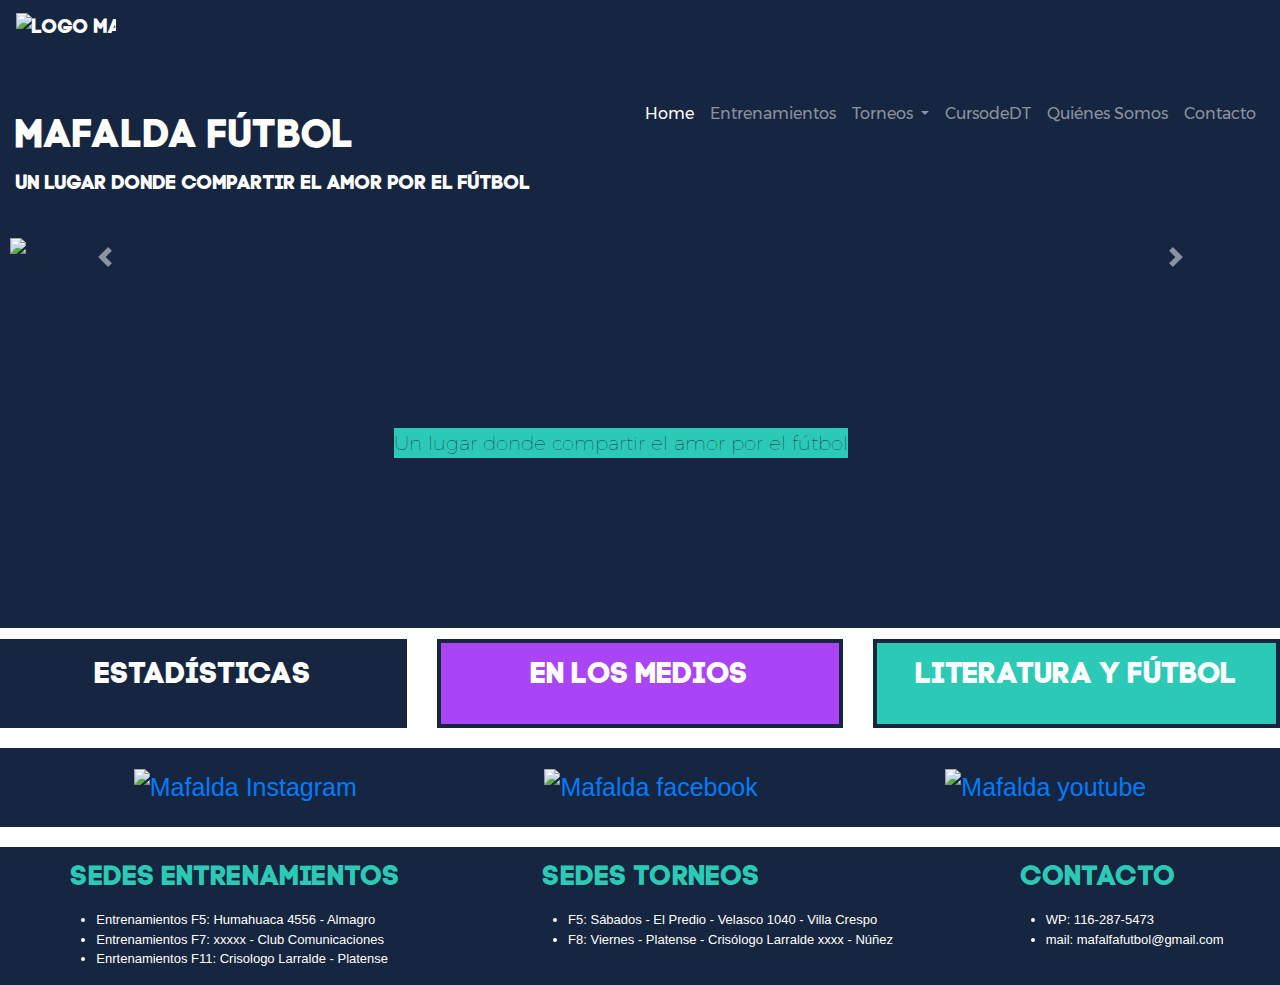
==== index.html @ f224b907 "index con minuscula" ====
<!DOCTYPE html>
<html>
    <head>
                <meta charset="utf-8">
                <meta name="viewport" content="width=device-width, initial-scale=1.0"/>
                <meta name="description" content= "Mafalda Fútbol. Un lugar donde compartir el amor por el fútbol. Entrenamientos - Torneos - Cursos">
                <meta name="keywords" content= "Fútbol femenino, entrenamientos, torneos, fútbol 5, fútbol 8, fútbol 11, curso de DT,">
                <link href="/fontawesome-free/css/all.css" rel="stylesheet">
                <link rel="stylesheet" href="css/bootstrap.css">
                <link rel="stylesheet" href="css/Estilo.css">
                <link rel="stylesheet" href="css/prueba.css">
               

                <title>Mafalda Fútbol Femenino</title>
    </head>

<body>
    <header>
        <!-- Encabezado -->
        <div>    
            <nav class="navbar navbar-expand-md navbar-dark Amenu">
            <a class="navbar-brand" href="Index.html">
           <img src="fotos/mafaldalogotransparente.png" width="100 px" height="100 px"class="d-inline-block align-top"alt="Logo Mafalda Fútbol" loading="lazy"> <h1>Mafalda Fútbol</h1> <p>Un lugar donde compartir el amor por el fútbol</p>
            </a>
            <button class="navbar-toggler" type="button" data-toggle="collapse" data-target="#navbarNavDropdown" aria-controls="navbarNavDropdown" aria-expanded="false" aria-label="Toggle navigation">
            <span class="navbar-toggler-icon"></span>
       </button>
       <div class="collapse navbar-collapse Amenu1" id="navbarNavDropdown">
         <ul class="navbar-nav">
           <li class="nav-item active">
             <a class="nav-link" href="Index.html">Home <span class="sr-only">Home</span></a>
           </li>
           <li class="nav-item">
             <a class="nav-link" href="entrenamientos.html">Entrenamientos</a>
           </li>
           <li class="nav-item dropdown">
               <a class="nav-link dropdown-toggle" href="#" id="navbarDropdownMenuLink" data-toggle="dropdown" aria-haspopup="true" aria-expanded="false">
                Torneos
               </a>
               <div class="dropdown-menu" aria-labelledby="navbarDropdownMenuLink">
                 <a class="dropdown-item" href="torneos.html">F5</a>
                 <a class="dropdown-item" href="torneos.html">F8</a>
              </div>
             </li>
           <li class="nav-item">
             <a class="nav-link" href="cursodedtok">CursodeDT</a>
           </li>
           <li class="nav-item">
               <a class="nav-link" href="quienessomos.html">Quiénes Somos</a>
             </li>
             <li class="nav-item">
               <a class="nav-link" href="contacto.html">Contacto</a>
             </li>

             </ul>
       </div>
     </nav>
   </div>    
    </header>
            <!-- Portada de fotos -->
    <div class="contendeor__carousel--principal">

    
      <div class="Micarouseltexto">Un lugar donde compartir el amor por el fútbol</div>    <!--Quiero que quede tapandolas fotos -->
        
       <div id="carouselExampleFade" class="carousel slide carousel-fade Micarousel" data-ride="carousel">
          <div class="carousel-inner">
                  <div class="carousel-item active">
              <img src="fotos/carrusel/entrenamientos1.jpg" class="d-block w-100" alt="...">
              <div class="carousel-caption d-none d-md-block">
                <h5 class="Micarouseltexto"> Un lugar donde compartir el amor por el fútbol</h5>
                <p>Lorem ipsum dolor sit amet, consectetur adipisicing elit. Aliquam, repellendus.</p>
            </div>
            </div>
            <div class="carousel-item">
              <img src="fotos/carrusel/entrenamientos2.jpg" class="d-block w-100" alt="...">
              <span class="Micarouseltexto">Un lugar donde compartir el amor por el fútbol</span>
            </div>
            <div class="carousel-item">
              <img src="fotos/carrusel/entrenamientos3.jpg" class="d-block w-100" alt="...">
              <span class="Micarouseltexto">Un lugar donde compartir el amor por el fútbol</span>
            </div>
            <div class="carousel-item">
              <img src="fotos/carrusel/29.jpg" class="d-block w-100" alt="...">
              <span class="Micarouseltexto">Un lugar donde compartir el amor por el fútbol</span>
            </div>
            <div class="carousel-item">
                           <img src="fotos/carrusel/futbol11.jpg" class="d-block w-100" alt="...">
                      </div>
          </div>
          <a class="carousel-control-prev" href="#carouselExampleFade" role="button" data-slide="prev">
            <span class="carousel-control-prev-icon" aria-hidden="true"></span>
            <span class="sr-only">Previous</span>
          </a>
          <a class="carousel-control-next" href="#carouselExampleFade" role="button" data-slide="next">
            <span class="carousel-control-next-icon" aria-hidden="true"></span>
            <span class="sr-only">Next</span>
          </a>
        </div>
        </div>  

        <!-- Recuadros Secciones -->

        <div id="RecuadrosPortada" class="CuerpoPortada">
                    <div class="Recuadros">
                        <div class="row"> 
                            <div class="col-lg-4 col-md-12 col-12">
                              <div class="RecuadrosOk recuadros__estadisticas"><p>Estadísticas</p></div>
                                        </div>
                            <div class="col-lg-4 col-md-12 col-12">
                              <div class="RecuadrosOk recuadros__enlosmedios"><p>En los medios</p></div>
                                         </div>  
                            <div class="col-lg-4 col-md-12 col-12">
                              <div class="RecuadrosOk recuadros__lityfutbol"><p>Literatura y Fútbol</p></div>
                                        </div>
                        </div>
                </div>      

                   
                
<!-- Redes Sociales -->

   <div class="redessociales--general">
               <ul class="RedesSociales__Lista">
            <li><a href="https://www.instagram.com/mafaldafutbol/"><img class="iconos__redes" src="fotos/instagram.png" alt="Mafalda Instagram"></a></li>
            <li><a href="https://www.facebook.com/mafaldafutbol/?ref=aymt_homepage_panel"><img class="iconos__redes" src="fotos/facebook.png" alt="Mafalda facebook"></a></li>
            <li><a href="https://www.youtube.com/channel/UCdc4_yzvFuJyUZLcVIU00qw"><img class="iconos__redes" src="fotos/youtube.png" alt="Mafalda youtube"></a></li>
               </ul>
    </div>

<!-- Footer -->

<footer>

    <div class="footer__general">
  
    <div class="footer__seccion">
      <h3 class="footer__titulos--general">Sedes Entrenamientos</h3>
      <ul class="footer__entrenamientos--lista">
          <li>Entrenamientos F5: Humahuaca 4556 - Almagro</li>
          <li>Entrenamientos F7: xxxxx - Club Comunicaciones</li>
          <li>Enrtenamientos F11: Crisologo Larralde - Platense</li>
      </ul>
    </div>
    <div class="footer__seccion">
      <h3 class="footer__titulos--general">Sedes Torneos</h3>
  <ul class="footer__sedestorneos--lista">
      <li> F5: Sábados - El Predio - Velasco 1040 - Villa Crespo</li>
      <li> F8: Viernes - Platense - Crisólogo Larralde xxxx - Núñez</li>
  </ul>
  </div>
  
  <div class="footer__seccion"> 
       <H3 class="footer__titulos--general">Contacto</H3>
      <ul class="footer__contacto--lista">
          <li>WP: 116-287-5473</li>
          <li>mail: mafalfafutbol@gmail.com</li>
              </ul>
            </div>
          </div>
  </footer>

  <!-- Scripts -->
  
  <script src="https://code.jquery.com/jquery-3.3.1.slim.min.js" integrity="sha384-q8i/X+965DzO0rT7abK41JStQIAqVgRVzpbzo5smXKp4YfRvH+8abtTE1Pi6jizo" crossorigin="anonymous"></script>
  <script src="https://cdnjs.cloudflare.com/ajax/libs/popper.js/1.14.7/umd/popper.min.js" integrity="sha384-UO2eT0CpHqdSJQ6hJty5KVphtPhzWj9WO1clHTMGa3JDZwrnQq4sF86dIHNDz0W1" crossorigin="anonymous"></script>
  <script src="https://stackpath.bootstrapcdn.com/bootstrap/4.3.1/js/bootstrap.min.js" integrity="sha384-JjSmVgyd0p3pXB1rRibZUAYoIIy6OrQ6VrjIEaFf/nJGzIxFDsf4x0xIM+B07jRM" crossorigin="anonymous"></script>
  


</body>
</html>
---- css/Estilo.css ----
@font-face {
    font-family:principal;
    src: url(tipografia/CodeProBold.otf);
}
@font-face {
    font-family:principal2;
    src: url(tipografia/CodePro.otf);
}
@font-face {
    font-family:complementaria;
    src: url(tipografia/MontserratRegular.ttf);
}

@font-face {
    font-family:complementaria2;
    src: url(tipografia/MontserratThin.ttf);
}

/* h1 {
    font-family: principal;
    color: #172640;
font-size: 25px;}
h2 {font-family: principal2;}
h2 {color: #172640;}
h2 {border: 2px solid hotpink;}
h3 {color: #2CCAB6;}
h4 {color: #2CCAB6;
font-family: complementaria2;} */


/* Diseño header */



.Amenu
{
background-color: #172640;
align-content: center;
font-family: principal;
}

.Amenu1 
{justify-content: end;
font-family: complementaria;
font-size: 16px;
}


.alturafotos
{
    height: 300px;
}
/* 
.Micarousel
{
    height: 300px;
} */


.contendeor__carousel--principal
{
    width: 100%;
    height: 400px;
    border: solid 5px #172640;
    padding: 5px;
    display: inline-block;
   /* solucion */
    overflow: hidden;
    background-color: #172640;
    filter:alpha(opacity=60);
    opacity: 0,8;
    z-index: 3;
   }

   .contendeor__seccion--principal
{
    width: 100%;
    height: 200px;
    border: solid 5px #172640;
    padding: 5px;
    display: flex;
    flex-direction: row;
    background-color: #172640;
    filter:alpha(opacity=60);
    opacity: 0,8;
    justify-content: space-around;
   }

   .foto__seccion--principal
   {
       width: 18%;
       height: 180px;
       border: solid 1px #2CCAB6;       
   }
   


   .foto__carousel
   {
     padding-bottom: 150px;
   }

   .Micarouseltexto
   {   display: inline-block;
        z-index: 5;
       background-color: #2CCAB6;
       color: #172640;
       font-family:complementaria2;
       position: absolute;
       font-size: 20px;
       margin-top: 190px;
       margin-bottom: 190px;
       margin-left: 30%;
           } 
  
   
   
/*Portada Principal y de Secciones mobile First*/
/* #portada {
display: grid;
grid-template-areas:
    "logo titulo menuok";
grid-template-rows: 15%;
grid-template-columns: 20% auto 35%;
grid-column-gap: 20px;
background-color: #ffffff;
border-bottom: #172640 solid 1px;
align-items: center;
}

#PortadaSeccion {
    display: grid;
    grid-template-areas:
        "logo titulo menuok"
        "tituloseccion tituloseccion tituloseccion";
    grid-template-rows: 15% 10%;
    grid-template-columns: 20% auto 30%;
    grid-column-gap: 20px;
    background-color: #ffffff;
      }


.Logo {
    grid-area: logo;
    justify-content: space-around;
    }
.TituloPortada {
        grid-area: titulo;
        justify-content: space-around;
        }
.Menu {
        grid-area: menuok;
        display: flex;
        justify-content: center;
    }
#TituloSeccion {
    grid-area: tituloseccion;
    background-color: #2CCAB6;}


.Seccionesok {
   display: none;  }   /*Aca genero el error si le pongo display none porque no quiero que se vea en un celular y si en pantalla grande tengo lio.  */
 */

/* prueba
.listaseccion
{list-style-image:url(pelota01.png);
font-family: complementaria;
color: #2CCAB6;}
 */

 /*
header {background-image: url("portada.jpg");}
*/

table {font-family: complementaria;
    background-color: gray;
    border: solid #172640;
color: #172640;}
    
table th {background-color: #172640;
    color: #2CCAB6}

.estiloSeccion {font-family: complementaria;}
.estiloSeccion {background-color: fuchsia;}
.estiloSeccion {border:3px solid #172640;}
.estiloSeccion {color: honeydew;}

/* Quienes somos */

.coordinacion {font-family: complementaria;}
.coordinacion {border: 2px solid #172640;}
.coordinacion {color: #172640}
.mafaldaDescripcion {
    background-color: #2CCAB6;
    font-family: complementaria;
    line-height: 16px;}
.profes {border:5px solid #2CCAB6;}
.profes {background-color: #172640;}
.profes {color: honeydew}






.RedesSociales__Lista
{
display: flex;
flex-direction: row;
padding: 20px;
margin: 20px;
justify-content: space-around;
list-style-type: none;
} 


.iconos__redes
{
    width: 50px;
    height: 50px;
}

.RRSS
{
    display: inline;
}
*/
/* footer
{   font-family: complementaria2;
    color: #172640;
    font-size: 12px;
    letter-spacing: 1px;
} */


.Recuadros {
    justify-content: space-around;
        z-index: 2;
    }

.RecuadrosOk
{
    color: #ffffff;
    font-size: 30px;
    font-family: principal;
    text-align: center;
    text-justify: center;
    width: 100%;
    height: 300 px;
    border: solid 4px #172640;
    padding: 10px;
   }

.RecuadrosOk:hover 
{transform: scale (2,0)}

/* #Estadisticas
{
    color: fuchsia;
    width: 30%;
    height: 20%;
    background-image: linear-gradient(to left, #172640, #2ccab6);
    border: solid 4px #172640;
    padding: 10px;
    margin: 40px;
}
#HistoriasIg
{
    color: fuchsia;
    width: 30%;
    height: 20%;
    background-image: linear-gradient(to left, #172640, #2ccab6);
    border: solid 4px #172640;
    padding: 10px;
    margin: 40px;}  */



/* nav.Menu
{
    background-color: #ffffff;
    width: 100%;
}
Esto está perfecto pero menu1 es un area muy grande para un hover, por lo que conviene que lo hagas sobre un solo item como "menu-titulo"
nav .menu-titulo:hover+.MenuDesplegable1
{
    display:block;
   }
nav.MenuDesplegable1
{
    display: none;
    position: absolute;
    background-color: #172640;
     z-index: 2;
}
nav.MenuDesplegable2:hover .DesplegableTorneo
{
    display:block;
    position: relative
}
nav.DesplegableTorneo
{    display: none;
    position: absolute;
    background-color: #2CCAB6;
    z-index: 2;
} */

nav.Menu
{
    background-color: #ffffff;
    width: 100%;
}
/* Esto está perfecto pero menu1 es un area muy grande para un hover, por lo que conviene que lo hagas sobre un solo item como "menu-titulo" */
nav .Menu1:hover .MenuDesplegable1
{
    display:block;
    position: absolute /* no hace falta repetir las propiedades */
}
ul.MenuDesplegable1
{   display: none;
    position: absolute;
    background-color: #172640;
    z-index: 2;
}
nav .MenuDesplegable2:hover .DesplegableTorneo
{
    display:block;
    position: relative
}
nav .DesplegableTorneo
{    display: none;
    position: absolute;
    background-color: #2CCAB6;
    z-index: 2;
}



li.Menu2
{
color: #2CCAB6;
list-style-type: none;
font-family: complementaria;
font-size: 12px;
}

#CursoDTgeneral
{display: flex;
flex-direction: row;
background-color: black;
justify-content: space-around;
}

div .Columna1
{display: flex;
flex-direction: column;
width: 55%;
height: 70%;
background-color: #172640;
margin: 25px;
padding: 20px;
color: white;
}

div .Columna2
{display: flex;
flex-direction: column;
width: 25%;
height: 70%;
background-color: fuchsia;
margin: 25px;
padding: 20px;
}

div .RecuadrosCursoDT
{border: 2px solid #172640;
padding: 20px;
margin: 25px;
align-content: space-around;}

.fotoCursoDT1
{
    border: 2px solid #172640;
    padding: 20px;
    margin: 25px;
    align-content: center;
    width: 235px;
    height: 235px;
    }

img #FotoCDT1
{width: 200px;
height: 200px;}


div .fotoCursoDT2
{
    border: 2px solid #172640;
    align-content: center;
    z-index: 3;
}

/* .Recuadros
{display: flex;
color: fuchsia;
font-family: complementaria;
font-size: 16px;
z-index: 2;}

     */

    /* Estilo Footer */

.footer__general
{
    background-color: #172640;
    color: #ffffff;
    display: flex;
    flex-direction: row;
    justify-content: space-around;
    align-items: top;    
    font-size: small;
}

.footer__seccion
{
    justify-content: center;
}

.footer__titulos--general
{
    padding: 10px;
    justify-items: center;
    margin: 5px;
     font-family:principal; /*no me toma la tipografia */
    color: #2CCAB6;
    text-align: left;
    }

.footer__entrenamientos--lista
{
list-style-image: url("fotos/pelota"); /*no me levanta la foto*/
}
---- css/prueba.css ----
.redessociales--general {
  background-color: #172640; }

body {
  font-size: 25px; }

footer {
  color: aqua; }

.footer__entrenamientos--lista {
  list-style-image: url(fotos/pelota01.jpg); }

.columna1 {
  background: #2CCAB6;
  border: solid 2px #172640;
  color: #172640;
  text-align: center; }

.tabla__entrenamientoscuarentena {
  background: gray;
  border: solid 2px #172640;
  color: #172640;
  font-family: complementaria2;
  font-size: 12px;
  text-align: center; }

.recuadros__estadisticas {
  color: #ffffff; }

.recuadros__enlosmedios {
  color: #ffffff; }

.recuadros__lityfutbol {
  color: #ffffff; }

.recuadros__estadisticas {
  background-color: #172640; }

.recuadros__enlosmedios {
  background-color: #aa45f7; }

.recuadros__lityfutbol {
  background-color: #2CCAB6; }

.columna-1 {
  width: 100%; }

.columna-2 {
  width: 50%; }

.columna-3 {
  width: 33.33333%; }

.columna-4 {
  width: 25%; }

.columna-5 {
  width: 20%; }

.columna-6 {
  width: 16.66667%; }

/* Mi constante. Si cambio el valor cambia el color de p. */
/* p {
  color: #172640;
  background-color: #2CCAB6;
  padding: 20px; } */
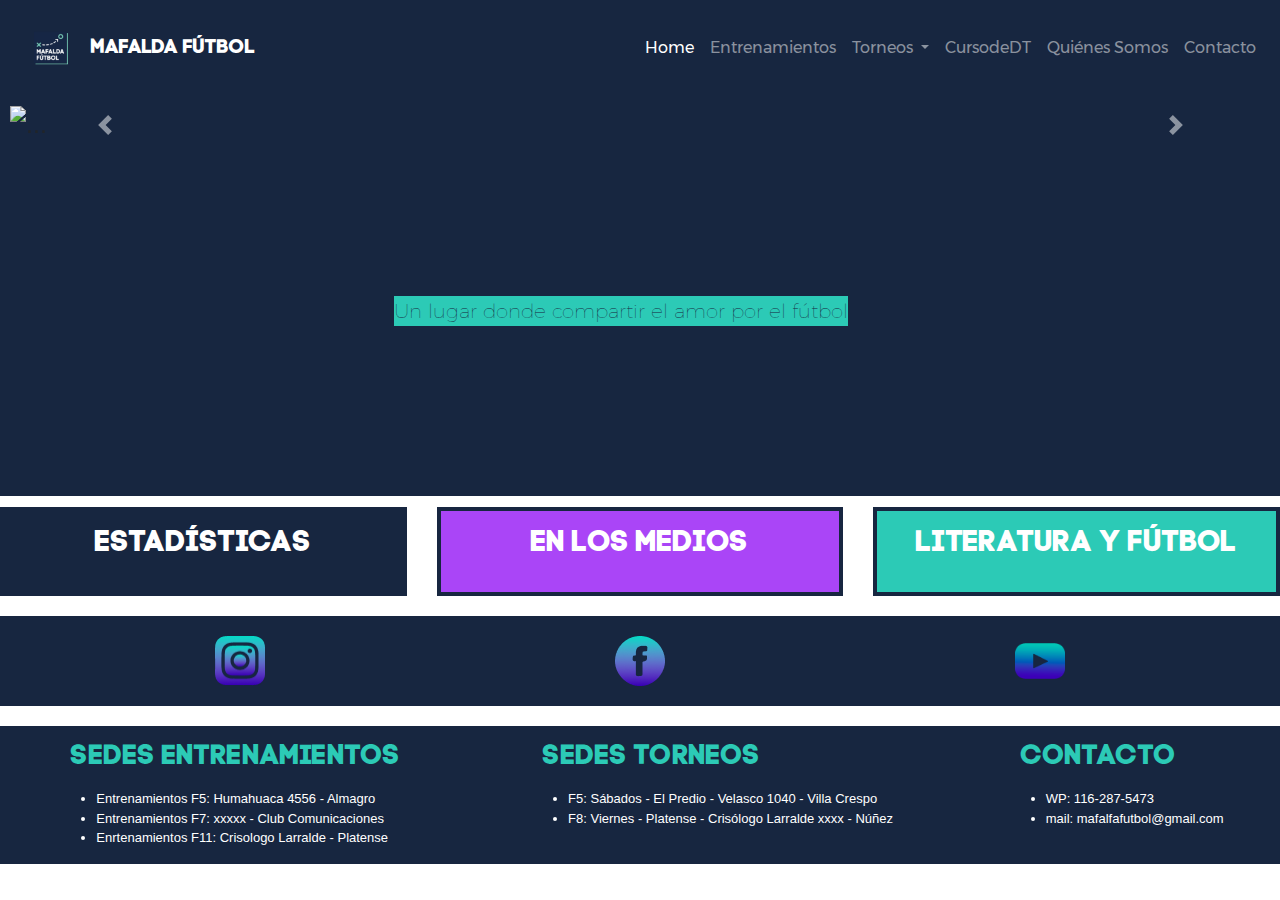
==== commit 7dd33367: "nueva subida de archivos" ====
--- a/index.html
+++ b/index.html
@@ -3,8 +3,6 @@
     <head>
                 <meta charset="utf-8">
                 <meta name="viewport" content="width=device-width, initial-scale=1.0"/>
-                <meta name="description" content= "Mafalda Fútbol. Un lugar donde compartir el amor por el fútbol. Entrenamientos - Torneos - Cursos">
-                <meta name="keywords" content= "Fútbol femenino, entrenamientos, torneos, fútbol 5, fútbol 8, fútbol 11, curso de DT,">
                 <link href="/fontawesome-free/css/all.css" rel="stylesheet">
                 <link rel="stylesheet" href="css/bootstrap.css">
                 <link rel="stylesheet" href="css/Estilo.css">
@@ -20,7 +18,7 @@
         <div>    
             <nav class="navbar navbar-expand-md navbar-dark Amenu">
             <a class="navbar-brand" href="Index.html">
-           <img src="fotos/mafaldalogotransparente.png" width="100 px" height="100 px"class="d-inline-block align-top"alt="Logo Mafalda Fútbol" loading="lazy"> <h1>Mafalda Fútbol</h1> <p>Un lugar donde compartir el amor por el fútbol</p>
+           <img src="fotos/mafaldalogotransparente.png" width="70 px" height="70 px"class="d-inline-block align-center"alt="Logo Mafalda Fútbol" loading="lazy"> Mafalda Fútbol
             </a>
             <button class="navbar-toggler" type="button" data-toggle="collapse" data-target="#navbarNavDropdown" aria-controls="navbarNavDropdown" aria-expanded="false" aria-label="Toggle navigation">
             <span class="navbar-toggler-icon"></span>
